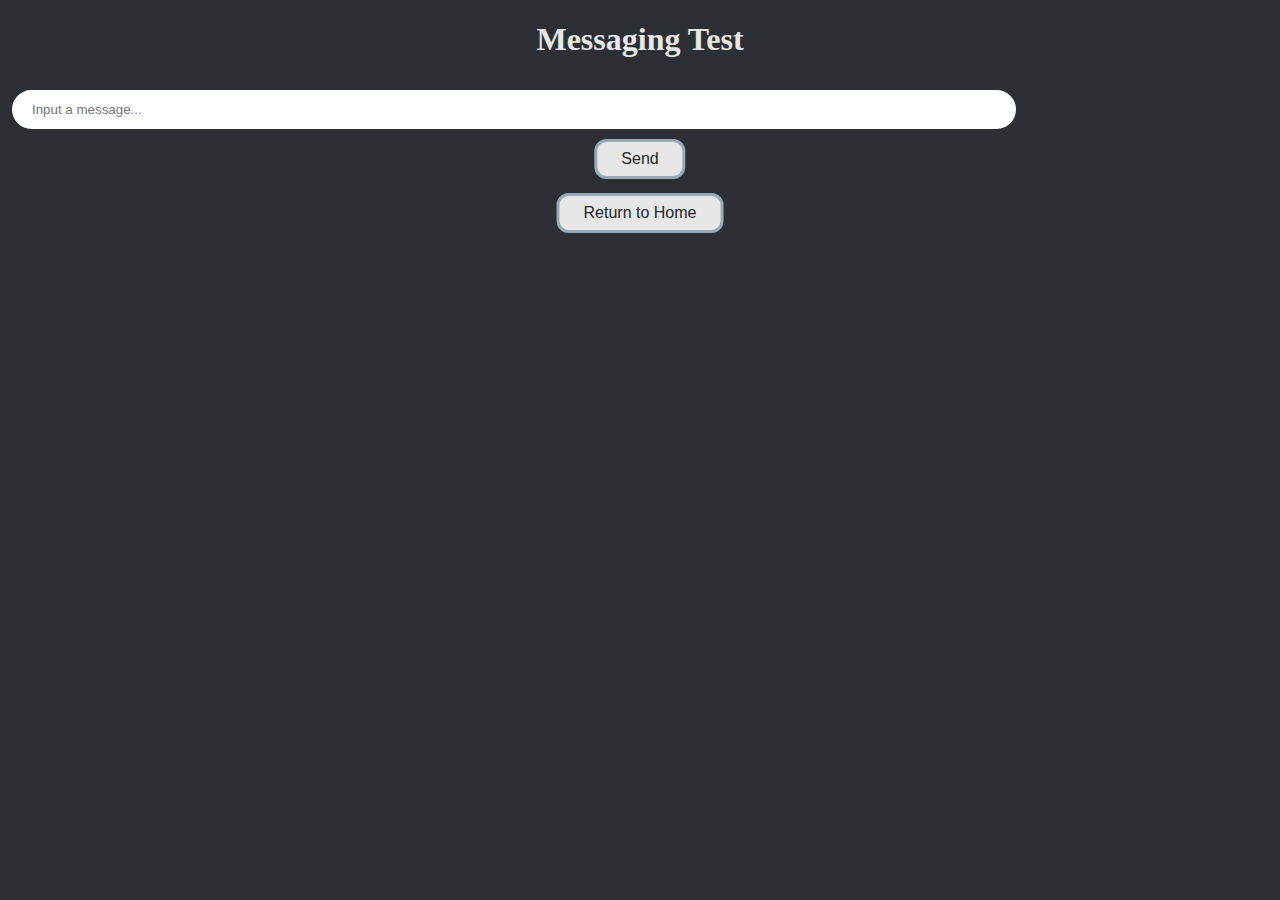
==== messagetest.html @ d6e5754d "Deamgus Site Test #005l" ====
<!DOCTYPE html>
<html lang="en">
<head>
  <meta charset="UTF-8" />
  <meta name="viewport" content="width=device-width, initial-scale=1.0" />
  <link rel="stylesheet" href="style.css" />
  <title>Deamgus - Messaging Test</title>
</head>

<body>
  <h1>Messaging Test</h1>
  <form id="sendmsg">
    <input id="message" type=text placeholder="Input a message..."><br>
    <button type=submit>Send</button>
  </form>
  <br><output form="sendmsg" id="pastmsg" for="message"></output><br><br>
</body>

<button><a href="index.html">Return to Home</a></button>
</html>
---- style.css ----
body {
  margin: 10px;
  background-color: #2c2f33;
  color: #e7e7e7;
}

h1, h2 {
  text-align: center;
}

p {
  margin: 5px;
  text-align: left;
}

a {
  color: inherit;
  text-decoration: none;
}

button {
  background-color: #e7e7e7;
  color: #23272a;
  border: 3px solid #99aab5;

  padding: 8px 24px;
  text-align: center;
  text-decoration: none;

  display: inline-block;
  font-size: 16px;
  border-radius: 12px;

  transition-duration: 0.4s;

  position: absolute;
  left: 50%;
  transform: translateX(-50%);
  
}

button:hover {
  background-color: #23272a;
  color: #e7e7e7;
}

.container {
  border: 1px solid black;
  height: 200px;
  position: relative;
}

.footer {
  position: fixed;
  left: 10px;
  bottom: 5px;
  right: 10px;
  width: 95%;
  background-color: #23272a;
  color: #e7e7e7;
  text-align: right;
}

input[type=text] {
  width: 80%;
  padding: 12px 20px;
  margin: 8px 0;
  box-sizing: border-box;
  border: 2px solid #2c2f33;
  border-radius: 36px;
}
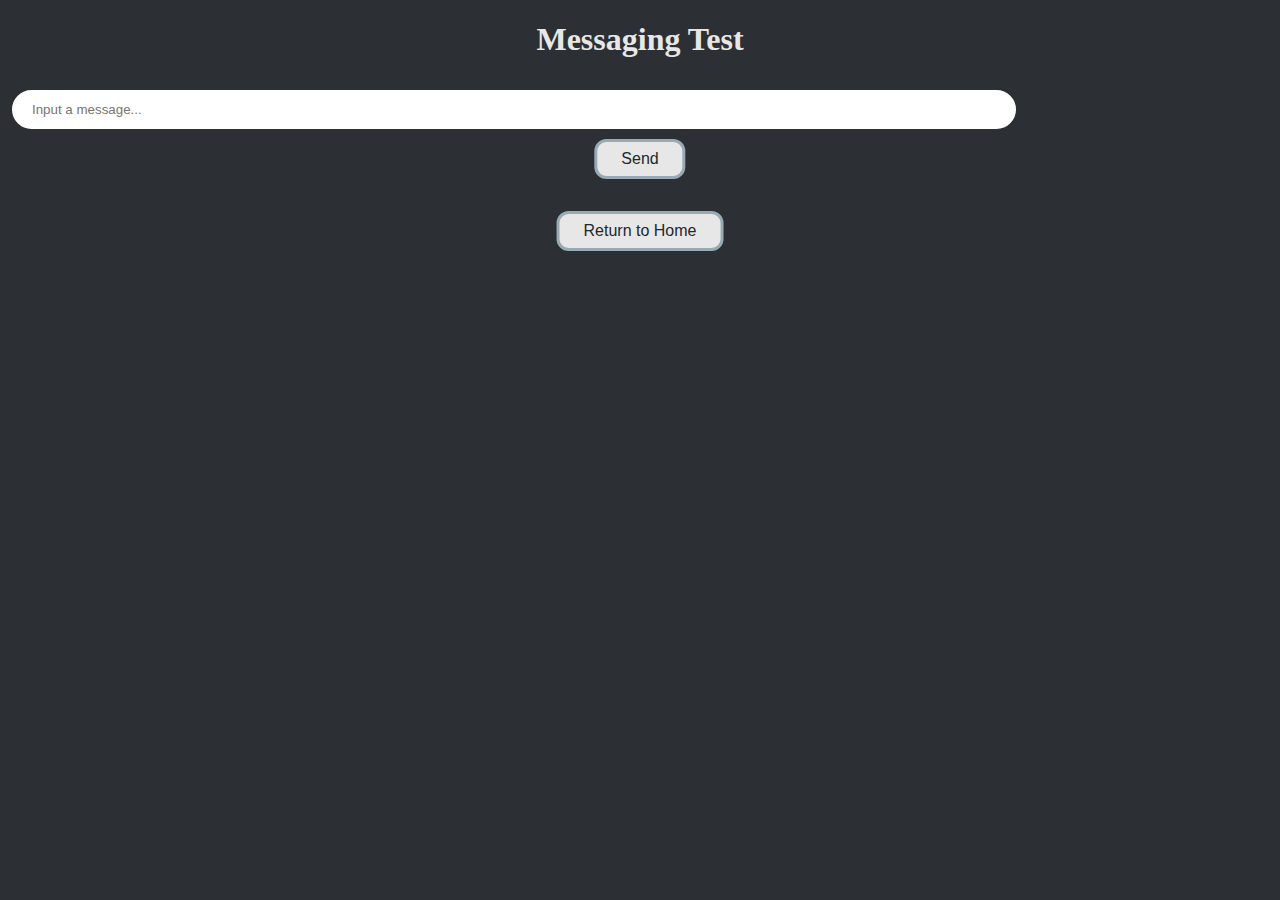
==== commit 4b574d42: "Deamgus Site Test #005m" ====
--- a/messagetest.html
+++ b/messagetest.html
@@ -12,8 +12,10 @@
   <form id="sendmsg">
     <input id="message" type=text placeholder="Input a message..."><br>
     <button type=submit>Send</button>
+    <br>
+    <output form="sendmsg" id="pastmsg" for="message"></output>
   </form>
-  <br><output form="sendmsg" id="pastmsg" for="message"></output><br><br>
+  <br><br><br>
 </body>
 
 <button><a href="index.html">Return to Home</a></button>
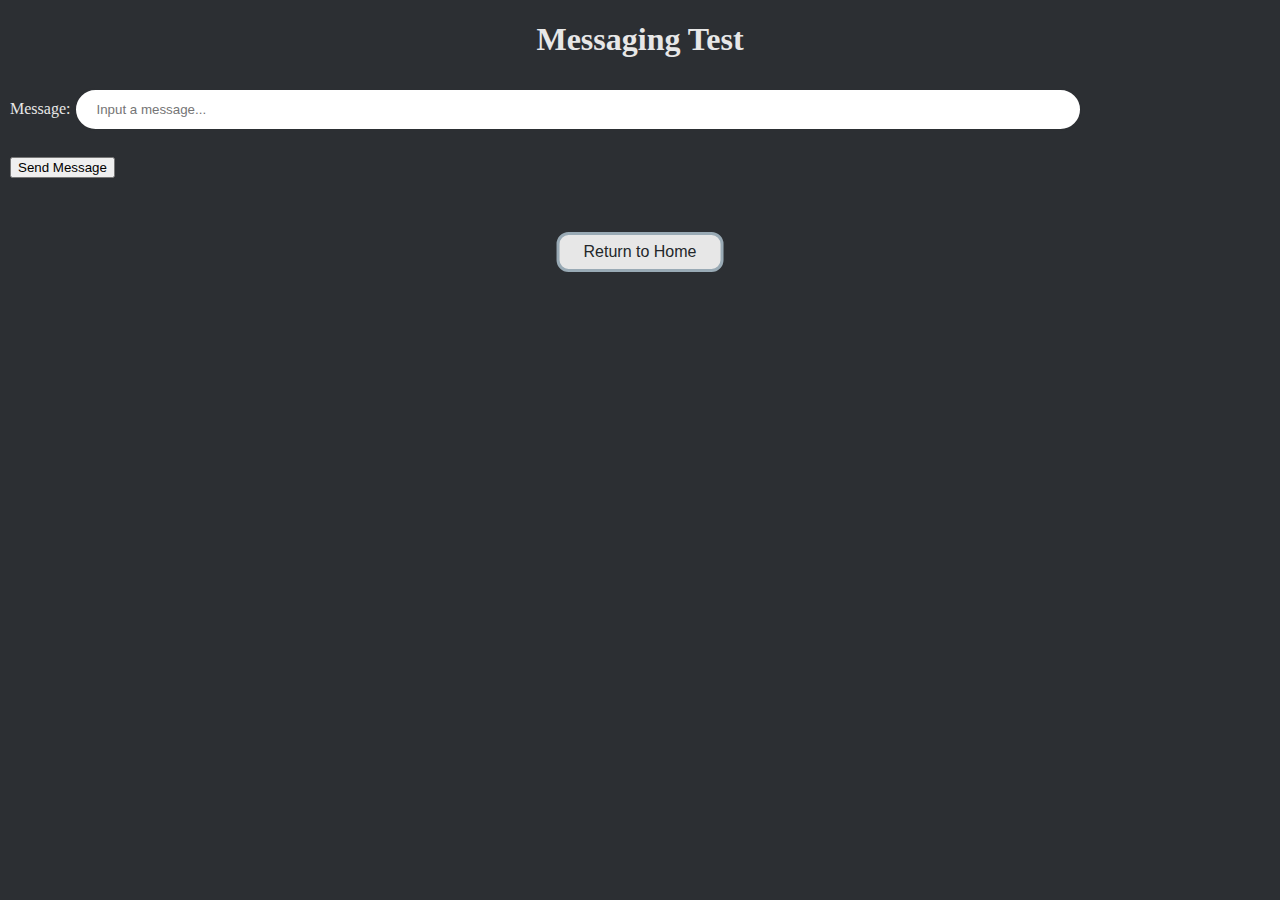
==== commit 4993a45f: "Deamgus Site Test #005o" ====
--- a/messagetest.html
+++ b/messagetest.html
@@ -9,14 +9,14 @@
 
 <body>
   <h1>Messaging Test</h1>
-  <form id="sendmsg">
-    <input id="message" type=text placeholder="Input a message..."><br>
-    <button type=submit>Send</button>
-    <br>
-    <output form="sendmsg" id="pastmsg" for="message"></output>
+  <form action="/delivermsg.php" method="get" target="_blank">
+    <label for="message">Message:</label>
+    <input type="text" id="message" name="message" placeholder="Input a message..."><br><br>
+    <input type="submit" value="Send Message">
   </form>
   <br><br><br>
 </body>
 
 <button><a href="index.html">Return to Home</a></button>
-</html>+</html>
+
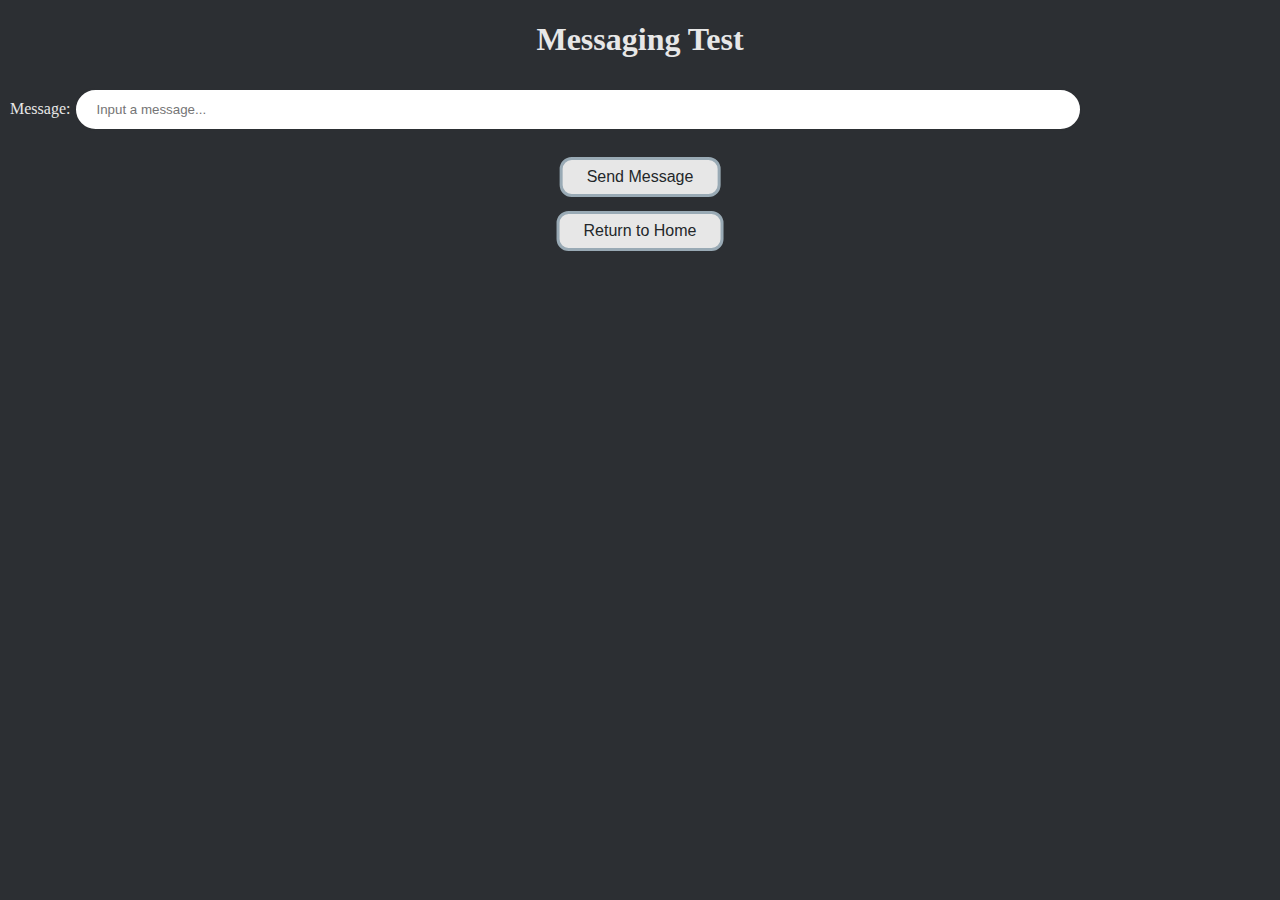
==== commit f885bfd9: "Deamgus Site Test #005p" ====
--- a/messagetest.html
+++ b/messagetest.html
@@ -9,7 +9,7 @@
 
 <body>
   <h1>Messaging Test</h1>
-  <form action="/delivermsg.php" method="get" target="_blank">
+  <form method="get" target="_blank">
     <label for="message">Message:</label>
     <input type="text" id="message" name="message" placeholder="Input a message..."><br><br>
     <input type="submit" value="Send Message">
--- a/style.css
+++ b/style.css
@@ -18,7 +18,7 @@
   text-decoration: none;
 }
 
-button {
+button, input[type=submit] {
   background-color: #e7e7e7;
   color: #23272a;
   border: 3px solid #99aab5;
@@ -39,7 +39,7 @@
   
 }
 
-button:hover {
+button:hover, input[type=submit]:hover {
   background-color: #23272a;
   color: #e7e7e7;
 }
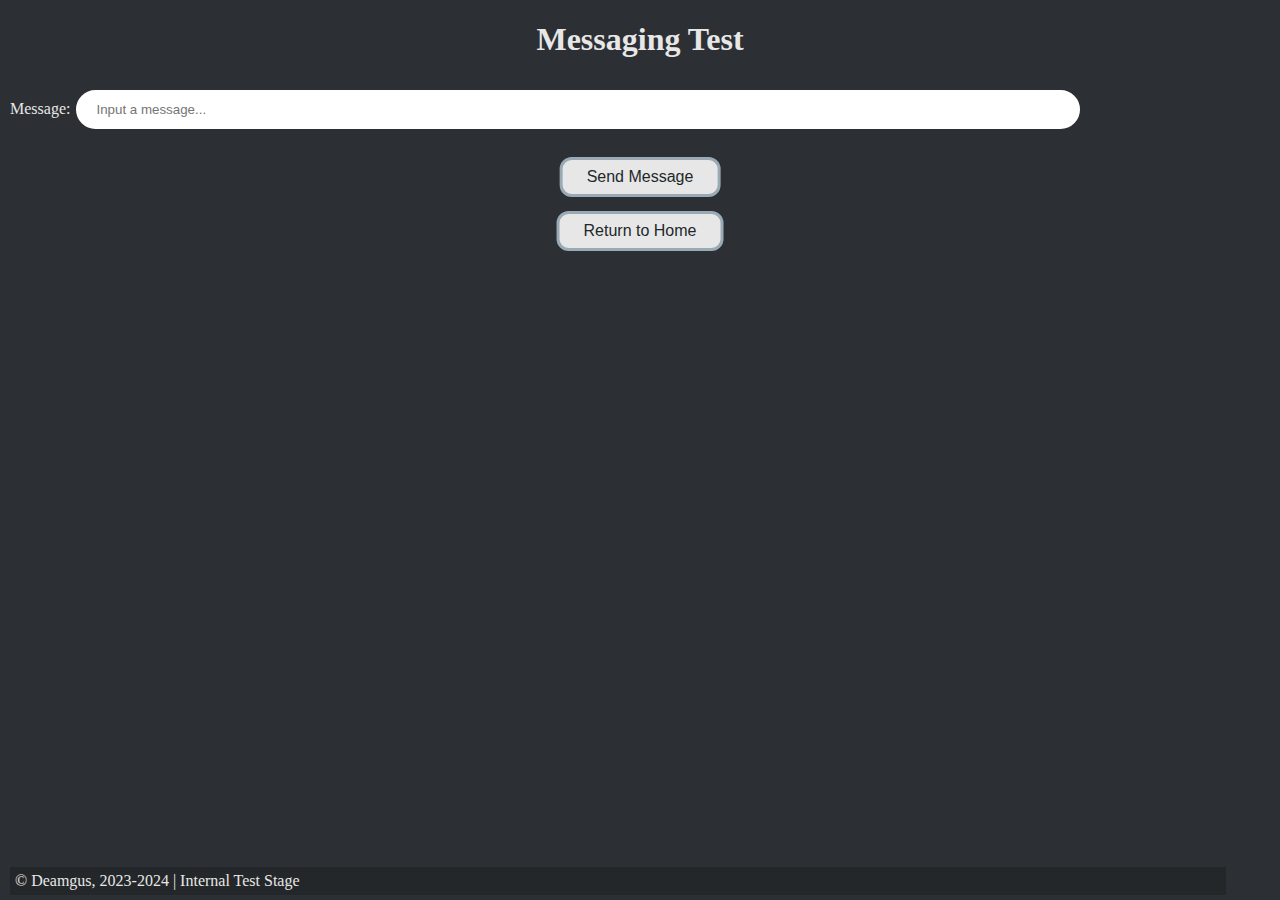
==== commit e3126b10: "Deamgus Site Test #005r" ====
--- a/messagetest.html
+++ b/messagetest.html
@@ -9,7 +9,7 @@
 
 <body>
   <h1>Messaging Test</h1>
-  <form method="get" target="_blank">
+  <form action="delivermsg.php", method="get" target="_blank">
     <label for="message">Message:</label>
     <input type="text" id="message" name="message" placeholder="Input a message..."><br><br>
     <input type="submit" value="Send Message">
@@ -18,5 +18,11 @@
 </body>
 
 <button><a href="index.html">Return to Home</a></button>
+
+<footer>
+  <div class="footer">
+    <p>© Deamgus, 2023-2024 | Internal Test Stage</p>
+  </div>
+</footer>
 </html>
 
